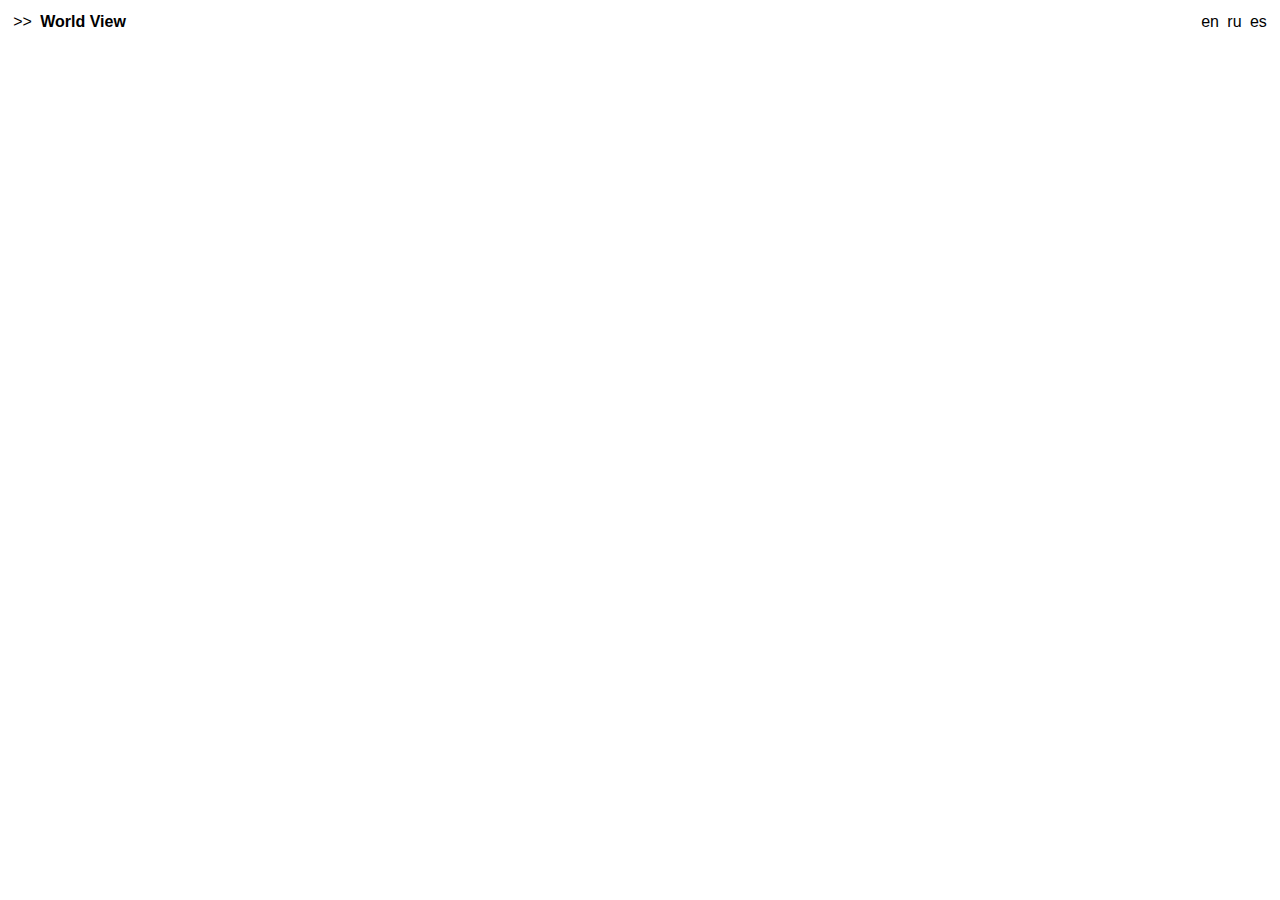
==== upd/20230214/tg_webapp.html @ 5b44eb19 "Skills localization test page" ====
<!DOCTYPE html>
<html lang="en">
<head>
    <meta charset="UTF-8">
    <title>Title</title>
    <script>
        if (document.documentElement.style.getPropertyValue("--tg-theme-secondary-bg-color") === undefined)
            document.documentElement.style.setProperty("--tg-theme-secondary-bg-color", document.documentElement.style.getPropertyValue("--tg-theme-bg-color"))
    </script>
    <style>
        html, body {
            background-color: var(--tg-theme-bg-color);
            color: var(--tg-theme-text-color);
            font-family: sans-serif;
        }

        table#skill-table {
            width: 100%;
            border-collapse: separate;
        }

        table#skill-table > tbody > tr > td {
            border-radius: 0.2em;
            padding: 0.2em;
        }

        table#skill-table > tbody > tr.header > td.expand-button {
            background: var(--tg-theme-button-color);
            color: var(--tg-theme-button-text-color);
            width: 1%;
            text-align: center;
        }

        table#skill-table > tbody > tr.header > td.title {
            color: var(--tg-theme-text-color);
            width: available;
            border: 1px solid var(--tg-theme-text-color);
            font-weight: bold;
        }

        table#skill-table > tbody > tr.header > td.lang-button {
            background: var(--tg-theme-button-color);
            color: var(--tg-theme-button-text-color);
            width: 1%;
            text-align: center;
        }

        table#skill-table > tbody > tr.header > td.lang-button.selected {
            border: 1px solid var(--tg-theme-button-text-color);
        }
        table#skill-table > tbody > tr.header > td.undefined {
            background: var(--tg-theme-secondary-bg-color);
            color: var(--tg-theme-hint-color);
        }

        table#skill-table > tbody > tr.description > td {
            background-color: var(--tg-theme-secondary-bg-color);
            color: var(--tg-theme-hint-color);
            border: 1px solid var(--tg-theme-hint-color);
        }

        table#skill-table > tbody > tr.description.collapsed > td {
            display: none;
        }

        table#skill-table > tbody > tr.description > td > p {
            margin: 0;
        }

        table#skill-table > tbody > tr.description > td > p.description {
        }

        table#skill-table > tbody > tr.description > td > p.explanation {
            font-style: italic;
        }

    </style>
    <script>
        class skill {
            constructor(name, description, explanation) {
                this.name = name;
                this.description = description;
                this.explanation = explanation;
            }
        }

        class multi_lang_skill {
            constructor(code, en, ru = undefined, es = undefined) {
                this.code = code;
                this.en = en;
                this.ru = ru
                this.es = es
            }
        }

        const _lang_selection = {}

        function _set_description(code, elem) {
            if (_lang_selection[code] === undefined) {
                _lang_selection[code] = "en";
            }

            if (skills[code][_lang_selection[code]] === undefined) {
                _lang_selection[code] = "en";
            }
            let d = document.createElement("p");
            d.classList.add("description");
            d.innerText = skills[code][_lang_selection[code]].description;
            let L = document.createElement("br")
            let e = document.createElement("p");
            e.classList.add("explanation");
            e.innerText = skills[code][_lang_selection[code]].explanation;

            elem.replaceChildren(d, L, e);
        }

        function expand(code, elem) {
            _set_description(code, elem.parentElement.nextElementSibling.firstElementChild);

            elem.onclick = () => {
                collapse(code, elem)
            }
            elem.parentElement.nextElementSibling.classList.remove("collapsed")
        }

        function collapse(code, elem) {
            elem.onclick = () => {
                expand(code, elem)
            }
            elem.parentElement.nextElementSibling.classList.add("collapsed")
        }

        function translate_skill(code, lang, elem) {
            elem.parentElement.children[2].classList.remove("selected")
            elem.parentElement.children[3].classList.remove("selected")
            elem.parentElement.children[4].classList.remove("selected")
            elem.classList.add("selected")
            _lang_selection[code] = lang;
            _set_description(code, elem.parentElement.nextElementSibling.firstElementChild);
        }
    </script>
    <script>
        const _skills = [
            new multi_lang_skill(
                "wow",
                new skill(
                    "World View",
                    "The world’s a beautiful place. 9 castles, trees and valleys and a mountain range, the views are endless! A local guide has assembled a list of sights, that when followed, may inspire you to keep walking!",
                    "Advancing this skill raises the probability of regenerating stamina and mana later on the chain."
                ),
                new skill(
                    "Мировоззрение",
                    "Мир прекрасен. 9 замков, деревья, долины и горный хребет - виды бесконечны! Местный гид собрал список достопримечательностей, который, если следовать ему, может вдохновить вас на дальнейшие прогулки!",
                    "Развитие навыка повышает вероятность регенерации выносливости и маны в дальнейшем по цепочке."
                )
            )
        ]

        const skills = {}
        for (let s of _skills) {
            skills[s.code] = s
        }
    </script>
</head>
<body>
<table id="skill-table">
    <thead>

    </thead>
    <tbody>
    <script>
        for (let s of _skills) {
            document.write(
                "<tr class='header'>" +
                "    <td class='expand-button' onclick='expand(\"" + s.code + "\", this)'>&gt;&gt;</td>" +
                "    <td class='title'>" + s.en.name + "</td>" +
                "    <td class='lang-button selected' onclick='translate_skill(\"" + s.code + "\", \"en\", this)'>en</td>" +
                "    <td class='lang-button" + (s.ru === undefined ? " undefined" : "") + "' " + (s.ru === undefined ? "" : "onclick='translate_skill(\"" + s.code + "\", \"ru\", this)'") + ">ru</td>" +
                "    <td class='lang-button" + (s.es === undefined ? " undefined" : "") + "' " + (s.es === undefined ? "" : "onclick='translate_skill(\"" + s.code + "\", \"es\", this)'") + ">es</td>" +
                "</tr>" +
                "<tr class='description collapsed'>" +
                "    <td colspan='5'></td>" +
                "</tr>"
            )
        }
    </script>
    </tbody>
</table>
</body>
</html>
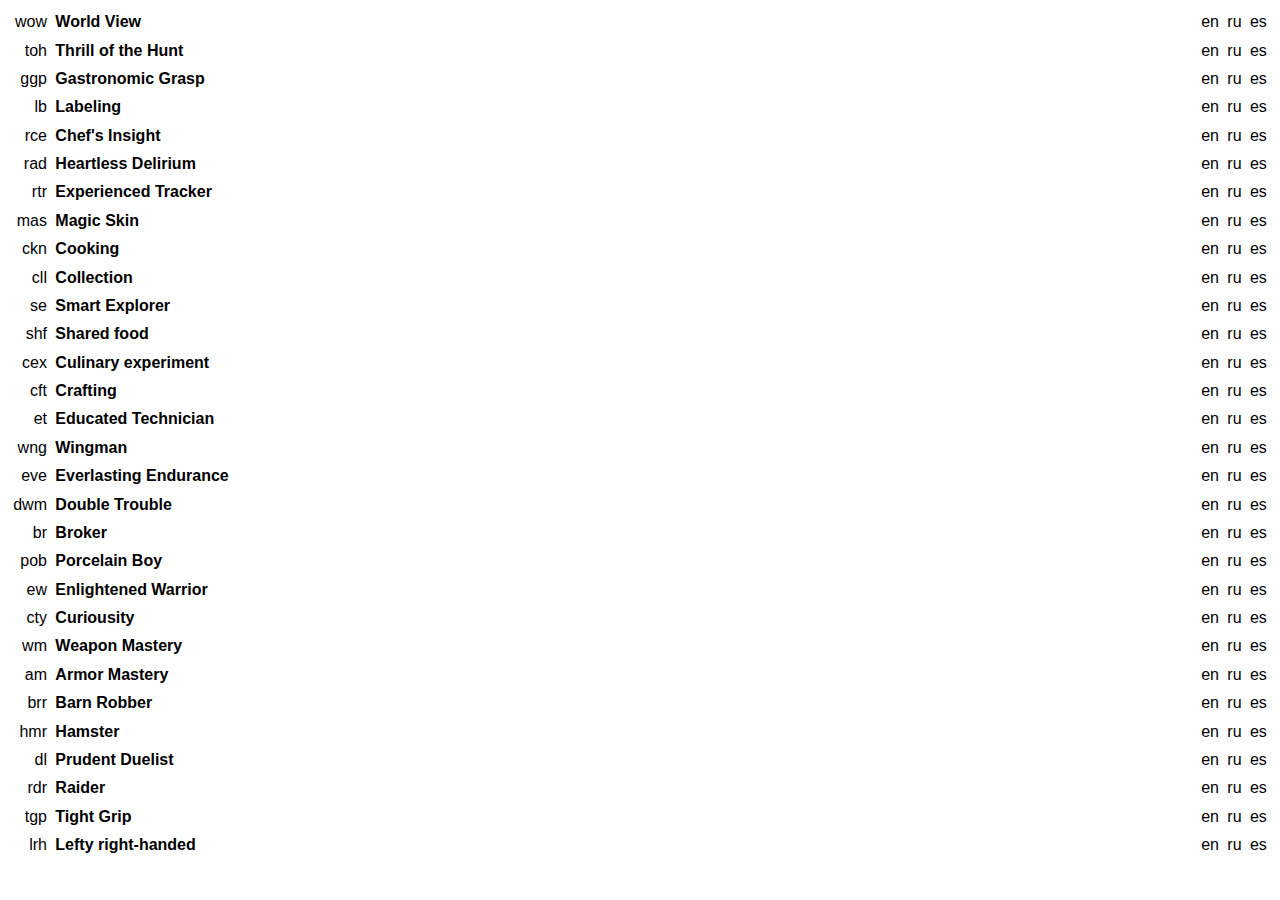
==== commit 3dc9161c: "Noble and berserk skills" ====
--- a/upd/20230214/tg_webapp.html
+++ b/upd/20230214/tg_webapp.html
@@ -3,6 +3,7 @@
 <head>
     <meta charset="UTF-8">
     <title>Title</title>
+    <script src="https://telegram.org/js/telegram-web-app.js"></script>
     <script>
         if (document.documentElement.style.getPropertyValue("--tg-theme-secondary-bg-color") === undefined)
             document.documentElement.style.setProperty("--tg-theme-secondary-bg-color", document.documentElement.style.getPropertyValue("--tg-theme-bg-color"))
@@ -28,7 +29,7 @@
             background: var(--tg-theme-button-color);
             color: var(--tg-theme-button-text-color);
             width: 1%;
-            text-align: center;
+            text-align: right;
         }
 
         table#skill-table > tbody > tr.header > td.title {
@@ -48,6 +49,7 @@
         table#skill-table > tbody > tr.header > td.lang-button.selected {
             border: 1px solid var(--tg-theme-button-text-color);
         }
+
         table#skill-table > tbody > tr.header > td.undefined {
             background: var(--tg-theme-secondary-bg-color);
             color: var(--tg-theme-hint-color);
@@ -95,7 +97,7 @@
 
         const _lang_selection = {}
 
-        function _set_description(code, elem) {
+        function _set_description(code, title, descr) {
             if (_lang_selection[code] === undefined) {
                 _lang_selection[code] = "en";
             }
@@ -103,6 +105,8 @@
             if (skills[code][_lang_selection[code]] === undefined) {
                 _lang_selection[code] = "en";
             }
+
+            title.innerText = skills[code][_lang_selection[code]].name;
             let d = document.createElement("p");
             d.classList.add("description");
             d.innerText = skills[code][_lang_selection[code]].description;
@@ -111,11 +115,11 @@
             e.classList.add("explanation");
             e.innerText = skills[code][_lang_selection[code]].explanation;
 
-            elem.replaceChildren(d, L, e);
+            descr.replaceChildren(d, L, e);
         }
 
         function expand(code, elem) {
-            _set_description(code, elem.parentElement.nextElementSibling.firstElementChild);
+            _set_description(code, elem.parentElement.children[1], elem.parentElement.nextElementSibling.firstElementChild);
 
             elem.onclick = () => {
                 collapse(code, elem)
@@ -136,7 +140,7 @@
             elem.parentElement.children[4].classList.remove("selected")
             elem.classList.add("selected")
             _lang_selection[code] = lang;
-            _set_description(code, elem.parentElement.nextElementSibling.firstElementChild);
+            _set_description(code, elem.parentElement.children[1], elem.parentElement.nextElementSibling.firstElementChild);
         }
     </script>
     <script>
@@ -153,7 +157,408 @@
                     "Мир прекрасен. 9 замков, деревья, долины и горный хребет - виды бесконечны! Местный гид собрал список достопримечательностей, который, если следовать ему, может вдохновить вас на дальнейшие прогулки!",
                     "Развитие навыка повышает вероятность регенерации выносливости и маны в дальнейшем по цепочке."
                 )
-            )
+            ),
+            new multi_lang_skill(
+                "toh",
+                new skill(
+                    "Thrill of the Hunt",
+                    "Battle excites you. Seeing foes fall one by one, divine. Against fellow man though, has become boring… so take your anger out on the forest inhabitants!",
+                    "Advancing this skill gives you the chance to regenerate stamina on a successful mob encounter"
+                ),
+                new skill(
+                    "Охотничий азарт",
+                    "Битва будоражит вас. Видеть, как враги падают один за другим, божественно. Однако сражаться с себе подобными стало скучно... так выместите свой гнев на обитателях леса!",
+                    "Развитие навыка дает вам возможность восстанавливать выносливость при успешном столкновении с мобами."
+                )
+            ),
+
+            new multi_lang_skill(
+                "ggp",
+                new skill(
+                    "Gastronomic Grasp",
+                    "Your studies of cooking help you to spot and collect useful and precious food ingredients, whilst returning from really nice and sunny quests.",
+                    "Advancing this skill increases chance and amount of food ingredients found in quests."
+                ),
+                new skill(
+                    "Гастрономическая хватка",
+                    "Изучение кулинарии поможет вам находить и собирать полезные и ценные ингредиенты еды, возвращаясь при этом с очень приятных и солнечных приключений.",
+                    "Развитие этого навыка увеличивает шанс и количество пищевых ингредиентов, найденных в квестах."
+                )
+            ),
+
+            new multi_lang_skill(
+                "lb",
+                new skill(
+                    "Labeling",
+                    "Ability to organise stock logistics and arrange items appropriately allows you to save storage space.",
+                    "Advancing this skill increases the size of your stock."
+                ),
+                new skill(
+                    "Маркировка",
+                    "Редкая в наши дни способность своевременно раскладывать всё по местам позволяет вам экономить место для дополнительных запасов.",
+                    "Развитие этого навыка увеличивает вместительность вашего хранилища."
+                )
+            ),
+
+            new multi_lang_skill(
+                "rce",
+                new skill(
+                    "Chef's Insight",
+                    "Cooking different dishes from seemingly the same ingredients allows you to be creative, which leads to discoveries and insights",
+                    "Cooking now has the chance to award bonus EXP when cooking"
+                ),
+                new skill(
+                    "Интуиция шеф-повара",
+                    "Приготовление разных блюд из казалось бы одинаковых ингридиентов позволяет проявлять творческий подход, что приводит к открытиям и озарениям.",
+                    "Кулинария теперь может приносить дополнительный опыт при приготовлении новой пищи"
+                )
+            ),
+
+            new multi_lang_skill(
+                "rad",
+                new skill(
+                    "Heartless Delirium",
+                    "Wandering the forest while heavily injured let’s you see a lot of stuff, real or not. Before battle, you can unleash these unperceived horrors while you fight, turning your anger to fear as it’s a literal fight to the death.",
+                    "While questing at low health, you collect flashback charges. Before a battle, release your bottled up fears and relieve your mind of them. To release /use_rad"
+                ),
+                new skill(
+                    "Бессердечный бред",
+                    "Блуждая по лесу с тяжелыми ранениями, вы можете увидеть много всего, реального или нет. Перед битвой вы можете высвободить эти невидимые ужасы во время боя, превратив свой гнев в страх, ведь это буквально смертельная схватка.",
+                    "Во время приключений при низком уровне здоровья вы собираете заряды воспоминаний. Перед битвой выпустите свои страхи из бутылок и освободите от них свой разум. Отпустить /use_rad"
+                )
+            ),
+
+            new multi_lang_skill(
+                "rtr",
+                new skill(
+                    "Experienced Tracker",
+                    "Having fought so many mobs, you’ve learned to track them… and the same for them. Once a day, you can make a stand and fight the mob army, for glory and loot!",
+                    "Advancing this skills enables a once a day mob event - a window of guaranteed mobs after successful questing. Further advancements extends the time frame. To start tracking /use_rtr"
+                ),
+                new skill(
+                    "Опытный следопыт",
+                    "Сражаясь со многими мобами, вы научились выслеживать их... и их самих. Раз в день вы можете выступить и сразиться с армией мобов ради славы и добычи!",
+                    "Развитие этого навыка позволяет раз в день получать схватку - окно гарантированных мобов после успешного приключения. Дальнейшее развитие навыка увеличивает временные рамки. Чтобы начать отслеживание /use_rtr"
+                )
+            ),
+
+            new multi_lang_skill(
+                "mas",
+                new skill(
+                    "Magic Skin",
+                    "On the inside, you knew you were a fighter at heart. Channeling your inner powers, you found a more useful way to use it: to fuel your determination, and push through the upcoming fight.",
+                    "Increasing this skill grants the ability to use mana for HP, absorbing some damage. Further levels of training increase the effectiveness. The skill provides a bit of flat mana bonus and tiny global mana multiplier."
+                ),
+                new skill(
+                    "Магическая кожа",
+                    "Внутри вы знали, что в душе вы боец. Направляя свои внутренние силы в нужное русло, вы находили им более полезное применение: подпитывать свою решимость и пробиваться через предстоящий бой.",
+                    "Увеличение этого навыка дает возможность использовать ману для HP, поглощая часть урона. Дальнейшие уровни обучения повышают эффективность. Умение дает небольшой плоский бонус к мане и крошечный глобальный множитель маны."
+                )
+            ),
+
+            new multi_lang_skill(
+                "ckn",
+                new skill(
+                    "Cooking",
+                    "Sick of the castle’s food, you fled to the land in search of some yum yum. A little pine needle, some beef, and honey go a far way, but leave some effects on the stomach…",
+                    "Advancing this skill opens the door for new recipes and advancement in abilities. Use /use_ckn to start cooking."
+                ),
+                new skill(
+                    "Готовка",
+                    "Вам надоела еда в замке, и вы сбежали на землю в поисках вкусняшек. Немного хвои, немного говядины и меда - это далеко не все, но оставляет некоторые последствия для желудка...",
+                    "Развитие навыка открывает двери для новых рецептов и улучшения способностей. Используйте /use_ckn, чтобы начать готовить."
+                )
+            ),
+
+            new multi_lang_skill(
+                "cll",
+                new skill(
+                    "Collection",
+                    "Trained eyes and natural senses help you to find more spoils upon exploration of the forests and wild territories.",
+                    "Advancing this skill increases the amount of resources found."
+                ),
+                new skill(
+                    "Добыча",
+                    "Намётанный глаз и природное чутьё помогают вам находить больше добычи при при исследовании лесов, долин и болот.",
+                    "Развитие этого навыка увеличивает количество найденых ресурсов"
+                )
+            ),
+
+            new multi_lang_skill(
+                "se",
+                new skill(
+                    "Smart Explorer",
+                    "Mysterious objects hide many secrets. You always learn something new, when you find them.",
+                    "Advancing this skill increases the daily limit for bonus experience you gain from finding extra items."
+                ),
+                new skill(
+                    "Толковый исследователь",
+                    "Загадочные редкие предметы скрывают множество секретов. Вам всегда удаётся изучить что-то новое, когда вы их находите.",
+                    "Развитие этого навыка увеличивает дневной лимит опыта, получаемого при нахождении предметов."
+                )
+            ),
+
+            new multi_lang_skill(
+                "shf",
+                new skill(
+                    "Shared food",
+                    "You know that clashes are often more grueling than you'd like them to be. To avoid getting too tired and to support those who have shared the battle with you, you are willing to share a meal with your brothers in arms. In other words, food in need is food indeed.",
+                    "Developing the skill increases the duration of the effect and the chance of triggering. To use the skill, eat a variety of food and don't avoid the encounters after hiking in the woods."
+                ),
+                new skill(
+                    "Общая еда",
+                    "Вы знаете, что стычки часто бывают более изнурительными, чем вам хотелось бы. Чтобы не сильно устать и поддержать тех, кто разделил с вами битву, вы готовы разделить трапезу с братьями по оружию. Иными словами, еда познаётся в беде.",
+                    "Развитие навыка увелчивает длительность эффекта и шанс срабатывания. Чтобы применить умение питайтесь разнообразно и не избегайте кофликтов после походов в лес."
+                )
+            ),
+
+            new multi_lang_skill(
+                "cex",
+                new skill(
+                    "Culinary experiment",
+                    "Cook with heart. You have some serious experience, and now you can improvise even more. By looking at the taste map from different perspectives, you see possibilities for original and, importantly, edible results.",
+                    ""
+                ),
+                new skill(
+                    "Кулинарный эксперимент",
+                    "Готовьте с душой. У вас есть серьезный опыт, и теперь вы можете импровизировать еще больше. Рассматривая карту вкуса с разных точек зрения, вы видите возможности для достижения оригинальных и, что немаловажно, съедобных результатов.",
+                    ""
+                )
+            ),
+
+            new multi_lang_skill(
+                "cft",
+                new skill(
+                    "Crafting",
+                    "Being an expert in your craftsmanship gives you an ability to craft complex items.",
+                    "Advancing this skill allows you to craft more complicated items."
+                ),
+                new skill(
+                    "Ремесло",
+                    "Будучи искусным ремеслеником, вы можете творить такие предметы, что другим не под силу.",
+                    "Развитие этого навыка позволяет вам создавать более сложные предметы."
+                )
+            ),
+
+            new multi_lang_skill(
+                "et",
+                new skill(
+                    "Educated Technician",
+                    "Like a true master you are, every time you craft an item, you learn something new.",
+                    "Advancing this skill increases the daily limit for bonus experience you gain from crafting."
+                ),
+                new skill(
+                    "Образованный инженер",
+                    "Как истинный мастер своего дела, при создании предметов вы каждый раз видите в них что-то новое и особенное.",
+                    "Развитие этого навыка увеличивает дневной лимит опыта, получаемого при крафте"
+                )
+            ),
+
+            new multi_lang_skill(
+                "wng",
+                new skill(
+                    "Wingman",
+                    "In the forest lives a Mercenary Camp. Within the confines of the camp, many rough and tough people reside. With a big enough coin bag, influence, or favors, people can be recruited to your cause.",
+                    "Advancing this skill will increase base stats, amount of mercenaries and pieces of equipment one can afford. To have a small talk with them /use_wng"
+                ),
+                new skill(
+                    "Ведомый",
+                    "В лесу есть Лагерь наемников. В пределах лагеря живет много грубых и жестких людей. При наличии достаточно большого мешка монет, влияния или услуг, людей можно привлечь на свою сторону.",
+                    "Развитие навыка увеличивает характеристики, количество наемников и предметов снаряжения, которые можно себе позволить."
+                )
+            ),
+
+            new multi_lang_skill(
+                "eve",
+                new skill(
+                    "Everlasting Endurance",
+                    "Having been hit over the head so many times, you’ve learned a way to recollect yourself faster than normal. It’s tiring though, and can not be done too often.",
+                    "So, when your HP hits fall to zero, you’ll get a little boost. Leveling up further increases the percentage of return."
+                ),
+                new skill(
+                    "Бесконечная выносливость",
+                    "После того как вас столько раз били по голове, вы научились приходить в себя быстрее, чем обычно. Однако это утомительно, и это нельзя делать слишком часто.",
+                    "Таким образом, когда ваше здоровье упадет до нуля, вы получите небольшую прибавку. Повышение уровня еще больше увеличивает процент отдачи."
+                )
+            ),
+
+            new multi_lang_skill(
+                "dwm",
+                new skill(
+                    "Double Trouble",
+                    "After accidentally picking up two swords, Thomas Two Swords invented the idea of duel wielding. However, he tended to lose the other one quite often when facing failure...",
+                    "Advancing this skill unlocks the ability to wield two main weapons, and do more damage with the second weapon."
+                ),
+                new skill(
+                    "Мастер на все руки",
+                    "Случайно подобрав два меча, Томас Два Меча придумал идею дуэльного владения. Однако, он обычно теряет один, столкнувшись с неудачей...",
+                    "Развитие этого навыка открывает возможность владения двумя основными видами оружия и нанесения большего урона вторым оружием."
+                )
+            ),
+
+            new multi_lang_skill(
+                "br",
+                new skill(
+                    "Broker",
+                    "As an experienced trader, you are able to look after numerous exchange deals at a time.",
+                    "Advancing this skill increases maximum number of stock exchange deals."
+                ),
+                new skill(
+                    "Брокер",
+                    "Как опытный трейдер, вы можете одновременно следить за большим количеством событий на бирже ресурсов.",
+                    "Развитие этого навыка увеличивает максимальное количество слотов на бирже."
+                )
+            ),
+
+            new multi_lang_skill(
+                "pob",
+                new skill(
+                    "Porcelain Boy",
+                    "Ow ow ow! Being a mama’s boy is hard… every day you get a little scrape or bump for show, but on the inside you know it doesn’t hurt; it’s all for show, deceiving those around you.",
+                    "Advancing this skills increases what’s considered “low HP,” advancement raises the percentage range, and access to some rare but very personal flashbacks."
+                ),
+                new skill(
+                    "Фарфоровый мальчик",
+                    "Ой-ой-ой! Быть маменькиным сынком тяжело... каждый день у тебя появляется маленькая царапинка или шишка, но внутри ты знаешь, что это не больно, это все напоказ, чтобы обмануть окружающих.",
+                    "Развитие этого навыка увеличивает то, что считается \"низким HP\", улучшение повышает процентный диапазон, а также открывает доступ к редким, но очень личным воспоминаниям."
+                )
+            ),
+
+            new multi_lang_skill(
+                "ew",
+                new skill(
+                    "Enlightened Warrior",
+                    "Being a naturally born warrior, you learn from your victories and losses, coming out wiser from every battle.",
+                    "Advancing this skill increases the daily limit for bonus experience you gain from the battle."
+                ),
+                new skill(
+                    "Просветленный воин",
+                    "Вы прирождённый воин, все ваши победы и поражения служат цели достижения воинской мудрости.",
+                    "Развитие этого навыка увеличивает дневной лимит для опыта, получаемого в битвах"
+                )
+            ),
+
+            new multi_lang_skill(
+                "cty",
+                new skill(
+                    "Curiousity",
+                    "During the battle you scatter through the battlefield, looking for a shiny coin.",
+                    "Advancing this skill increases the gold you obtain on the battlefield."
+                ),
+                new skill(
+                    "Любопытство",
+                    "Во время сражения вы перемещаетесь по полю боя в поисках блестящей монетки.",
+                    "Развитие навыка увеличивает количество золота, которое вы получаете на поле боя."
+                )
+            ),
+
+            new multi_lang_skill(
+                "wm",
+                new skill(
+                    "Weapon Mastery",
+                    "Experience and training grant you bonus stats while bearing any weapon.",
+                    "Advancing this skill increases bonus granted to stats."
+                ),
+                new skill(
+                    "Владение оружием",
+                    "Тренировки и опыт делают своё дело, ваши способности повышаются, пока у вас в руках любое оружие.",
+                    "Развитие навыка увеличивает ваши характеристики."
+                )
+            ),
+
+            new multi_lang_skill(
+                "am",
+                new skill(
+                    "Armor Mastery",
+                    "Experience and training grant you bonus stats while wearing any armor.",
+                    "Advancing this skill increases bonus granted to stats."
+                ),
+                new skill(
+                    "Владение броней",
+                    "Тренировки и опыт делают своё дело, ваши способности повышаются, когда вы носите любую броню.",
+                    "Развитие навыка увеличивает ваши характеристики."
+                )
+            ),
+
+            new multi_lang_skill(
+                "brr",
+                new skill(
+                    "Barn Robber",
+                    "You pay more attention to the resources, rather than gold, so you focus on robbing barns, not banks.",
+                    "Advancing this skill increases number of stock you obtain on the battlefield."
+                ),
+                new skill(
+                    "Расхититель амбаров",
+                    "Вы больше внимания уделяете ресурсам, а не золоту, поэтому вы сосредоточены на ограблении амбаров, а не банков.",
+                    "Развитие этого навыка увеличивает количество получаемых вами на поле боя припасов."
+                )
+            ),
+            new multi_lang_skill(
+                "hmr",
+                new skill(
+                    "Hamster",
+                    "Your inner hamster shows you the new ways to hide your stock.",
+                    "Advancing this skill decreases the amount of stock you lose upon your castle being breached."
+                ),
+                new skill(
+                    "Хомяк",
+                    "Ваш внутренний хомяк показывает вам новые способы спрятать свои запасы.",
+                    "Развитие навыка уменьшает количество запасов, которые вы теряете при проникновении в ваш замок."
+                )
+            ),
+            new multi_lang_skill(
+                "dl",
+                new skill(
+                    "Prudent Duelist",
+                    "Being an excellent duelist, you learn more from your victories at the arena.",
+                    "Advancing this skill increases the daily limit for bonus experience you gain from the arena."
+                ),
+                new skill(
+                    "Осторожный дуэлянт",
+                    "Вы — талантливый дуэлянт! Это помогает обучаться эффективнее, сражаясь на арене.",
+                    "Развитие этого навыка увеличивает дневной лимит для опыта, получаемого на арене."
+                )
+            ),
+            new multi_lang_skill(
+                "rdr",
+                new skill(
+                    "Raider",
+                    "Being a fierce warrior you loot every single coin you can find during your attacks.",
+                    "Advancing this skill increases the gold you obtain on the battlefield in a successful attack."
+                ),
+                new skill(
+                    "Налетчик",
+                    "Будучи свирепым воином, вы собираете все монеты, которые можете найти во время своих атак.",
+                    "Развитие навыка увеличивает количество золота, которое вы получаете на поле боя при успешной атаке."
+                )
+            ),
+            new multi_lang_skill(
+                "tgp",
+                new skill(
+                    "Tight Grip",
+                    "Your firm grip prevents you from losing your equipment and help to disarm enemies on the battlefield.",
+                    "Advancing this skill increases the chance to disarm enemy and parry opponents attempt to do the same against you on the battlefield."
+                ),
+                new skill(
+                    "Крепкая Хватка",
+                    "Крепкий хват предотвращает потерю снаряжения и помогает обезоружить врагов на поле боя.",
+                    "Развитие этого навыка увеличивает шанс обезоружить врага и парировать попытки противников сделать то же самое против вас на поле боя."
+                )
+            ),
+            new multi_lang_skill(
+                "lrh",
+                new skill(
+                    "Lefty right-handed",
+                    "This type of specialization essentially improves everything about off-hand tools and weapons in every possible way.",
+                    ""
+                ),
+                new skill(
+                    "Левша-правша",
+                    "Этот тип специализации, по сути, улучшает все, что связано со вторичными инструментами и оружием, всеми возможными способами",
+                    ""
+                )
+            ),
+
         ]
 
         const skills = {}
@@ -172,7 +577,7 @@
         for (let s of _skills) {
             document.write(
                 "<tr class='header'>" +
-                "    <td class='expand-button' onclick='expand(\"" + s.code + "\", this)'>&gt;&gt;</td>" +
+                "    <td class='expand-button' onclick='expand(\"" + s.code + "\", this)'>" + s.code + "</td>" +
                 "    <td class='title'>" + s.en.name + "</td>" +
                 "    <td class='lang-button selected' onclick='translate_skill(\"" + s.code + "\", \"en\", this)'>en</td>" +
                 "    <td class='lang-button" + (s.ru === undefined ? " undefined" : "") + "' " + (s.ru === undefined ? "" : "onclick='translate_skill(\"" + s.code + "\", \"ru\", this)'") + ">ru</td>" +
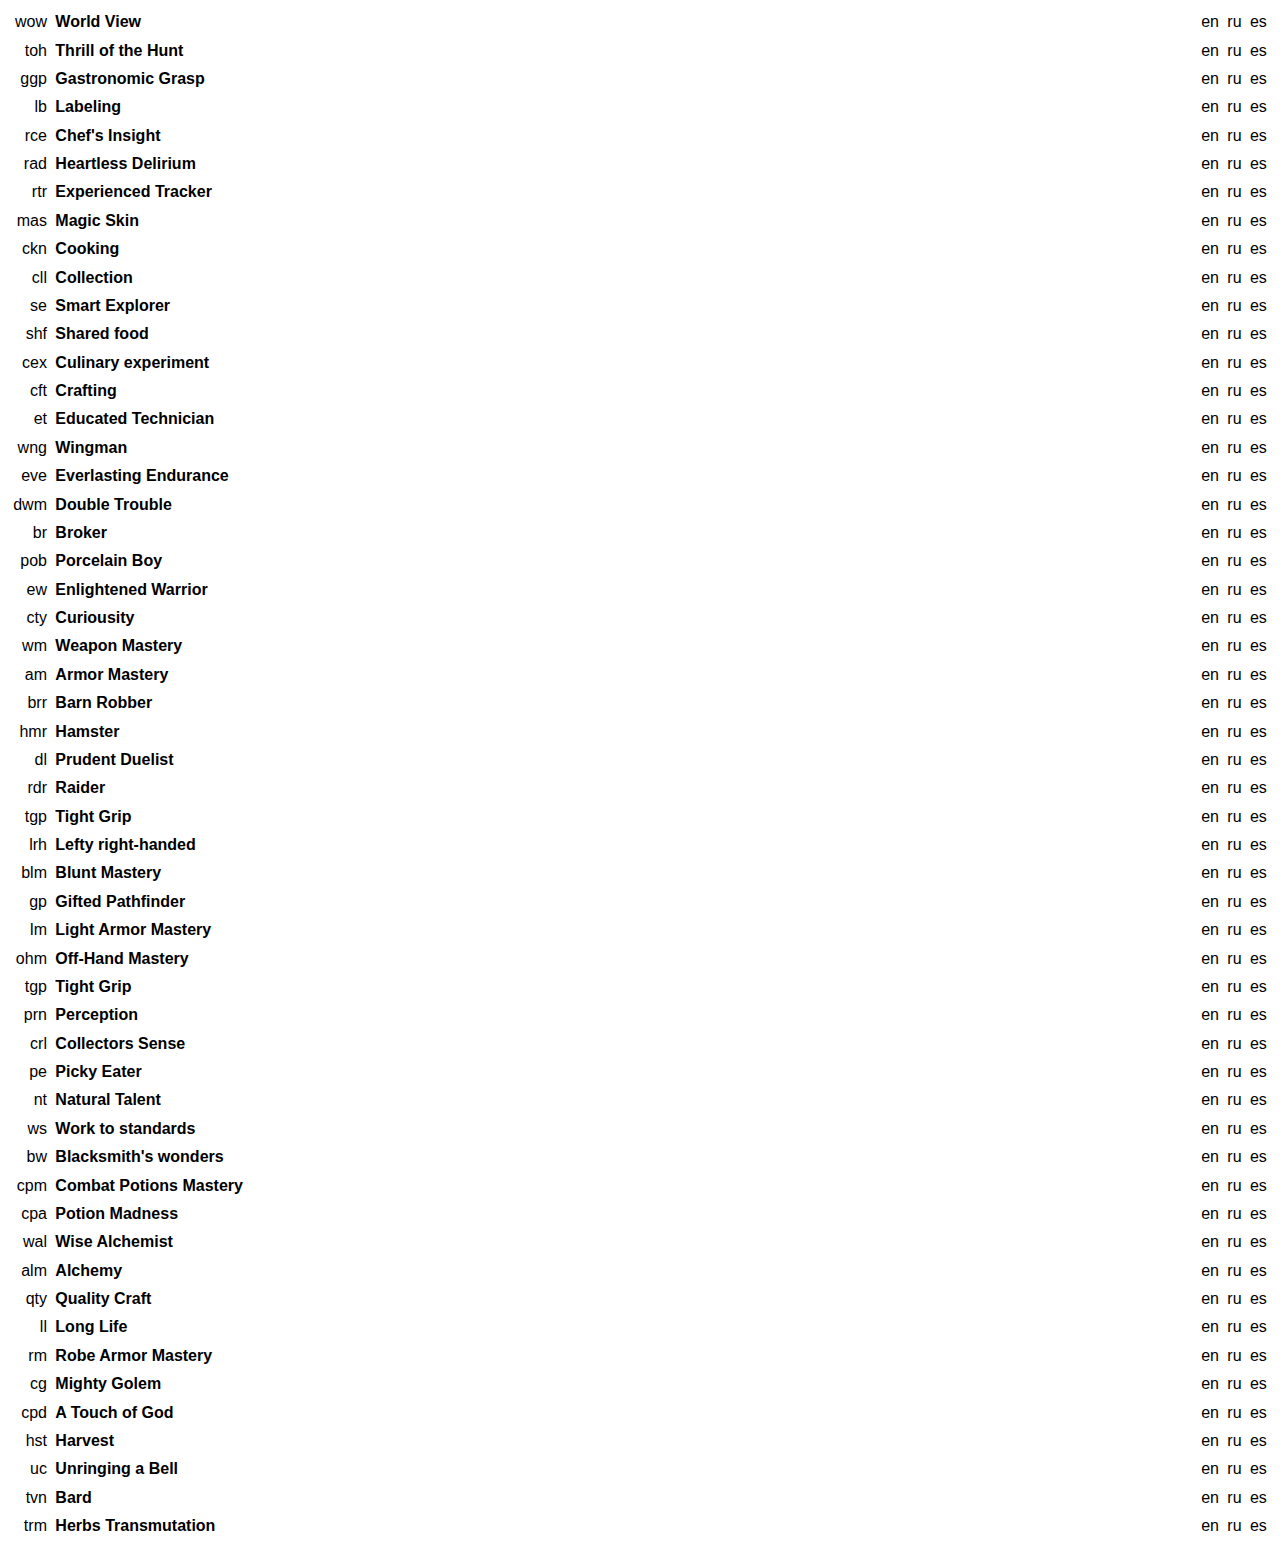
==== commit b6919847: "Blacksmith, collector and alchemist skills" ====
--- a/upd/20230214/tg_webapp.html
+++ b/upd/20230214/tg_webapp.html
@@ -558,7 +558,318 @@
                     ""
                 )
             ),
-
+            new multi_lang_skill(
+                "blm",
+                new skill(
+                    "Blunt Mastery",
+                    "Experience and training grant you bonus stats while bearing a blunt weapon.",
+                    "Advancing this skill increases bonus granted to stats."
+                ),
+                new skill(
+                    "Владение дробящим оружием",
+                    "Тренировки и опыт делают своё дело, ваши способности повышаются, пока у вас в руках молот или топор.",
+                    "Развитие навыка увеличивает ваши характеристики."
+                )
+            ),
+            new multi_lang_skill(
+                "gp",
+                new skill(
+                    "Gifted Pathfinder",
+                    "You are a true born traveller. Doing what you love inspires and excites you.",
+                    "Advancing this skill increases chance to regenerate stamina during quests."
+                ),
+                new skill(
+                    "Одаренный следопыт",
+                    "Вы - прирожденный путешественник. Занятие любимым делом вдохновляет и волнует вас.",
+                    "Развитие этого навыка увеличивает шанс регенерации выносливости во время приключений."
+                )
+            ),
+            new multi_lang_skill(
+                "lm",
+                new skill(
+                    "Light Armor Mastery",
+                    "Experience and training grant you bonus stats while wearing a light armor.",
+                    "Advancing this skill increases bonus granted to stats."
+                ),
+                new skill(
+                    "Владение легкой броней",
+                    "Тренировки и опыт делают своё дело, ваши способности повышаются, когда вы носите лёгкую броню.",
+                    "Развитие навыка увеличивает ваши характеристики."
+                )
+            ),
+            new multi_lang_skill(
+                "ohm",
+                new skill(
+                    "Off-Hand Mastery",
+                    "Only those, who use both hands achieve excellence both on the battlefield and in personal life.",
+                    "Advancing this skill increases effectiveness of the item in your secondary hand."
+                ),
+                new skill(
+                    "Мастер второй руки",
+                    "Только те, кто использует обе руки, достигают совершенства как на поле боя, так и в личной жизни.",
+                    "Развитие навыка повышает эффективность предмета во второй руке."
+                )
+            ),
+            new multi_lang_skill(
+                "tgp",
+                new skill(
+                    "Tight Grip",
+                    "Your firm grip prevents you from losing your equipment and help to disarm enemies on the battlefield.",
+                    "Advancing this skill increases the chance to disarm enemy and parry opponents attempt to do the same against you on the battlefield."
+                ),
+                new skill(
+                    "Крепкая Хватка",
+                    "Крепкий хват предотвращает потерю снаряжения и помогает обезоружить врагов на поле боя.",
+                    "Развитие этого навыка увеличивает шанс обезоружить врага и парировать попытки противников сделать то же самое против вас на поле боя."
+                )
+            ),
+            new multi_lang_skill(
+                "prn",
+                new skill(
+                    "Perception",
+                    "Since the very young age you were able to find things that are invisible to the common eye.",
+                    "Advancing this skill increases the tier of the items you are able to find."
+                ),
+                new skill(
+                    "Проницательность",
+                    "С самого раннего возраста вы умели находить вещи, невидимые для обычного глаза.",
+                    "Развитие этого навыка повышает класс предметов, которые вы можете найти"
+                )
+            ),
+            new multi_lang_skill(
+                "crl",
+                new skill(
+                    "Collectors Sense",
+                    "Sharing your wisdom helps allies to find useful items in battles. Use /use_crl to activate.",
+                    "Advancing this skill increases the possible number of allies, elightened by your wisdom."
+                ),
+                new skill(
+                    "Чутье добытчика",
+                    "Поделитесь своей мудростью, чтобы помочь союзникам найти полезные предметы в битвах. Для активации используйте /use_crl.",
+                    "Развитие навыка увеличивает возможное число союзников, освещаемое вашей мудростью."
+                )
+            ),
+            new multi_lang_skill(
+                "pe",
+                new skill(
+                    "Picky Eater",
+                    "You are a bit picky when it comes to your loot, aren't you? Try /use_pe.",
+                    "Advancing this skill increases the number of resources you can afford to ignore in favour of other."
+                ),
+                new skill(
+                    "Избирательный подход",
+                    "Вы немного придирчивы, когда речь идет о добыче, не так ли? Попробуйте /use_pe.",
+                    "Развитие навыка увеличивает количество ресурсов, которые вы можете позволить себе игнорировать в пользу других."
+                )
+            ),
+            new multi_lang_skill(
+                "nt",
+                new skill(
+                    "Natural Talent",
+                    "Your teacher taught you how to use your inner energy.",
+                    "Advancing this skill increases the amount of mana you have."
+                ),
+                new skill(
+                    "Природный дар",
+                    "Ваш учитель показал вам, как использовать свою внутреннюю энергию.",
+                    "Развитие этого навыка увеличивает количество имеющейся у вас маны."
+                )
+            ),
+            new multi_lang_skill(
+                "ws",
+                new skill(
+                    "Work to standards",
+                    "By mastering every technique known to mankind, you have created your own blueprints that allow you to save some materials.",
+                    "Advancing this skill increases the chance and the amount of materials saved while crafting."
+                ),
+                new skill(
+                    "Работаем по стандартам",
+                    "Хорошенько изучив все мыслимые и немыслимые рецепты, вы создаёте свои. Такие, которые позволяют без потери качества убирать все лишнее и экономить материалы, которые на дороге не валяются.",
+                    "Развитие этого навыка увеличивает шанс сохранения и количество сэкономленных ресурсов при крафте."
+                )
+            ),
+            new multi_lang_skill(
+                "bw",
+                new skill(
+                    "Blacksmith's wonders",
+                    "Your hand is steady and your hammer is swift. Magic powers granted to you from above allow you to occasionally duplicate an item.",
+                    "Advancing this skill increases the chance to craft an extra item."
+                ),
+                new skill(
+                    "Кузнечные чудеса",
+                    "Руки знают своё дело, инструменты идеально подобраны, чудесный дар, ниспосланный вам свыше, позволяет иногда как бы случайно смастерить два предмета вместо одного.",
+                    "Развитие этого навыка увеличивает шанс получить дополнительный предмет при варке или крафте."
+                )
+            ),
+            new multi_lang_skill(
+                "cpm",
+                new skill(
+                    "Combat Potions Mastery",
+                    "Even quiet, undistinguished scientists have to participate in warfare. Such practices allow you to make combat use of your potions - poison foes, heal friends, enchance yourself.",
+                    "Advancing this skill increases bonus stats from potions. It also increases chance to poison an enemy or heal an ally."
+                ),
+                new skill(
+                    "Владение боевыми зельями",
+                    "Даже тихим, ничем не выделяющимся ученым приходится участвовать в военных действиях. Подобные практики позволяют использовать зелья в бою - отравлять врагов, исцелять друзей, зачаровывать себя.",
+                    "Развитие этого навыка увеличивает бонусные характеристики от зелий. Также увеличивается шанс отравить врага или исцелить союзника."
+                )
+            ),
+            new multi_lang_skill(
+                "cpa",
+                new skill(
+                    "Potion Madness",
+                    "You enjoy smelling the fumes of your potions all over the dead corpses, so you have learnt to throw more of them around.",
+                    "Advancing this skill increases number of poisoned targets and bonus stats."
+                ),
+                new skill(
+                    "Сумасшедшее зельеварение",
+                    "Вам нравится нюхать испарения ваших зелий на мертвых трупах, поэтому вы научились разбрасывать их побольше.",
+                    "Развитие навыка увеличивает количество отравленных целей и бонусы к характеристикам."
+                )
+            ),
+            new multi_lang_skill(
+                "wal",
+                new skill(
+                    "Wise Alchemist",
+                    "With every potion you create, you think of a new way to improve your technique.",
+                    "Advancing this skill increases the daily limit for bonus experience you gain from brewing."
+                ),
+                new skill(
+                    "Мудрый алхимик",
+                    "С каждым сваренным зельем вы ищете и иногда находите способ улучшить свою технику.",
+                    "Развитие этого навыка увеличивает дневной лимит опыта, получаемого при варке"
+                )
+            ),
+            new multi_lang_skill(
+                "alm",
+                new skill(
+                    "Alchemy",
+                    "Devotion to mysterious arts of potion making taught you how to create useful elixirs from trivial ingredients.",
+                    "Advancing this skill allows you to brew more advanced potions."
+                ),
+                new skill(
+                    "Алхимия",
+                    "Преданность таинственному искусству зельеварения научила вас создавать полезные эликсиры из банальных ингредиентов.",
+                    "Развитие навыка позволяет вам варить более сложные зелья."
+                )
+            ),
+            new multi_lang_skill(
+                "qty",
+                new skill(
+                    "Quality Craft",
+                    "Using your amazing expertise in crafting specific items, you can now craft them better than other blacksmiths. But real mastery is only for those who are determined. You will inevitably lose your skill in one gear while advancing another.",
+                    "Advancing this skill improves your learning curve and increases the chance to craft a higher quality gear."
+                ),
+                new skill(
+                    "Качественная сборка",
+                    "Используя свой удивительный опыт в изготовлении определенных предметов, вы теперь можете делать их лучше, чем другие кузнецы. Но настоящее мастерство доступно только тем, кто настроен решительно. Вы неизбежно будете терять мастерство в одной специализации, продвигаясь в другой.",
+                    "Развитие навыка улучшает кривую обучения и увеличивает шанс создать более качественное снаряжение."
+                )
+            ),
+            new multi_lang_skill(
+                "ll",
+                new skill(
+                    "Long Life",
+                    "In search for an ultimate elixir of eternal life, you managed to at least extend your endurance on expeditions and quests.",
+                    "Advancing this skill increases maximum stamina limit."
+                ),
+                new skill(
+                    "Долговечность",
+                    "В поисках эликсира вечной жизни вам удалось хотя бы продлить свою выносливость в экспедициях и приключениях.",
+                    "Развитие этого навыка увеличивает максимальный лимит выносливости."
+                )
+            ),
+            new multi_lang_skill(
+                "rm",
+                new skill(
+                    "Robe Armor Mastery",
+                    "Experience and training grant you bonus stats while wearing a robe armor.",
+                    "Advancing this skill increases bonus granted to stats."
+                ),
+                new skill(
+                    "Владение магической броней",
+                    "Тренировки и опыт делают своё дело, ваши способности повышаются, когда вы носите робы.\n",
+                    "Развитие навыка увеличивает ваши характеристики."
+                )
+            ),
+            new multi_lang_skill(
+                "cg",
+                new skill(
+                    "Mighty Golem",
+                    "Make yourself a mighty minion to help you fight your foes. Do /use_cg (resource code) to create one.",
+                    "Advancing this skill increases strength of a golem and reduces amount of required materials."
+                ),
+                new skill(
+                    "Могучий Голем",
+                    "Создайте себе могущественного миньона, который поможет вам сражаться с врагами. Чтобы создать его, выполните команду /use_cg (код ресурса).",
+                    "Развитие навыка увеличивает силу голема и уменьшает количество необходимых материалов."
+                )
+            ),
+            new multi_lang_skill(
+                "cpd",
+                new skill(
+                    "A Touch of God",
+                    "Making miracles is kinda your thing, and now you trained to help more people. Good thing they don't know that miracles are just potions.",
+                    "Advancing this skill increases number of healed targets and bonus stats."
+                ),
+                new skill(
+                    "С божьей помощью",
+                    "Творить чудеса - это вроде как ваш конек, и теперь вы прошли обучение, чтобы помочь большему количеству людей. Хорошо, что они не знают, что чудеса - это просто зелья.",
+                    "Развитие навыка увеличивает количество исцеляемых целей и бонусы к характеристикам."
+                )
+            ),
+            new multi_lang_skill(
+                "hst",
+                new skill(
+                    "Harvest",
+                    "Your studies of herbology help you to spot and collect useful and precious ingredients, whilst enjoying really nice and sunny quests.",
+                    "Advancing this skill increases chance and amount of herbs found in quests."
+                ),
+                new skill(
+                    "Сбор урожая",
+                    "Изучение гербологии поможет вам находить и собирать полезные и ценные ингредиенты, наслаждаясь при этом действительно приятными и солнечными приключениями.",
+                    "Развитие этого навыка увеличивает шанс и количество трав, найденных в квестах."
+                )
+            ),
+            new multi_lang_skill(
+                "uc",
+                new skill(
+                    "Unringing a Bell",
+                    "You are the only one capable of unringing that darn bell. Use /use_uc (resource code) (quantity)",
+                    "Advancing this skill increases the amount of resources returned."
+                ),
+                new skill(
+                    "Разборка",
+                    "Только вы способны снять этот чертов колокол. Используйте /use_uc (код ресурса) (количество)",
+                    "Развитие навыка увеличивает количество возвращаемых ресурсов."
+                )
+            ),
+            new multi_lang_skill(
+                "tvn",
+                new skill(
+                    "Bard",
+                    "Your childhood memories of bards' tales help you to get something useful from an ordinary visit to the tavern. And you better hope to never drink alone.",
+                    "Advancing this skill increases your chance to learn something new."
+                ),
+                new skill(
+                    "Бард",
+                    "Ваши детские воспоминания о сказках бардов помогают вам извлечь что-то полезное из обычного посещения таверны. И лучше надеяться, что вы никогда не будете пить в одиночку.",
+                    "Развитие навыка увеличивает шанс научиться чему-то новому."
+                )
+            ),
+            new multi_lang_skill(
+                "trm",
+                new skill(
+                    "Herbs Transmutation",
+                    "A useful side effect of your researches in herbs and ancient sciences. You can /use_trm for more info.",
+                    "Advancing this skill increases the chance of successful conversion."
+                ),
+                new skill(
+                    "Трансмутация трав",
+                    "Полезный побочный эффект ваших исследований в области трав и древних наук. Вы можете /use_trm for для подробностей",
+                    "Развитие этого навыка увеличивает шанс успешного превращения."
+                )
+            ),
         ]
 
         const skills = {}
